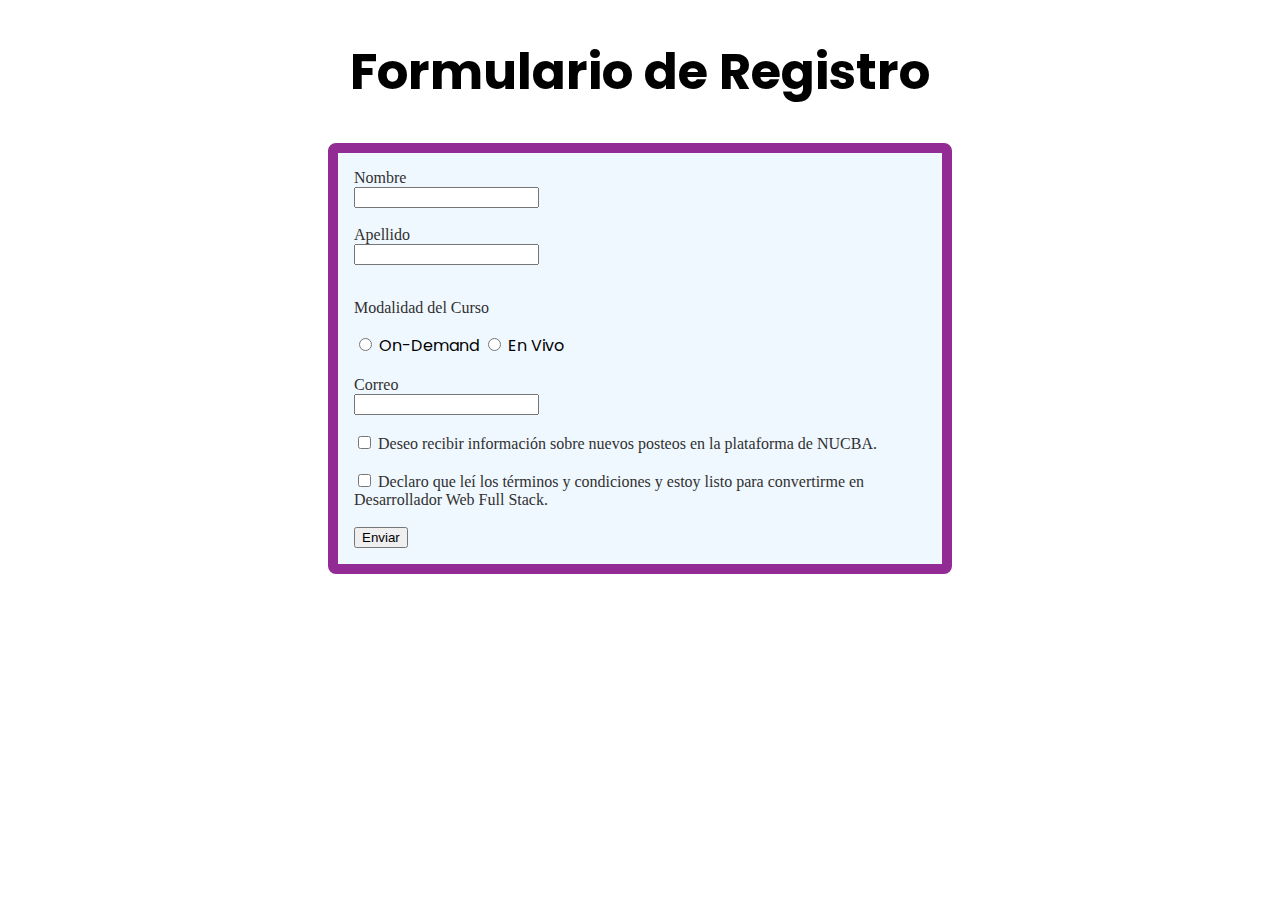
==== index.html @ cceb01b8 "order" ====
<!DOCTYPE html>
<html lang="en">
<head>
    <meta charset="UTF-8">
    <meta http-equiv="X-UA-Compatible" content="IE=edge">
    <meta name="viewport" content="width=device-width, initial-scale=1.0">
    <link rel="stylesheet" href="style.css" />
    <link rel="preconnect" href="https://fonts.googleapis.com"><link rel="preconnect" href="https://fonts.gstatic.com" crossorigin><link href="https://fonts.googleapis.com/css2?family=Poppins&display=swap" rel="stylesheet">
    <title>Document</title>
</head>
<body>
    <section> 
            <h1>Formulario de Registro</h1>
            <div class="overflow-box my hidden">
                <label class="hola" for="nombre">Nombre </label>
                <br />
                <input type="text" id="nombre" />
            <br />
            <br />
                <label class="hola" for="apellido">Apellido </label>
                <br>
                <input type="text" id="apellido" />  
            <br />
            <br />
                    <p class="hola"> Modalidad del Curso</p>
                <input type="radio" id="ondemand" name="modo"/> 
                <label class="modalidad" for="ondemand">On-Demand </label>

                <input type="radio" id="en vivo" name="modo"/> 
                <label class="modalidad" for="en vivo">En Vivo </label>
            <br />
            <br />
                <label class="hola" for="email">Correo </label>
                <br>
                <input type="email" id="email" />
            <br />
            <br />
                <input type="checkbox" id="info"/>
                <label class="hola" for="info">Deseo recibir información sobre nuevos posteos en la plataforma de NUCBA.</label>
            <br />
            <br />
                <input type="checkbox" id="info"/>
                <label class="hola" for="info">Declaro que leí los términos y condiciones y estoy listo para convertirme en Desarrollador Web Full Stack.</label>
            <br />
            <br />
            <input type="submit" value="Enviar"/> 
        </div>
    </section>
</body>
</html>
---- style.css ----
* {

    padding: 10rem, 10rem, 10rem, 10rem;
    margin: 10rem, 10rem, 10rem, 10rem;;
}

h1 {
    text-align: center;
    font-size: 50px;
    font-family: 'poppins';
}

.overflow-box {
    max-width: 100%;
    border: 10px solid #922B94;
    background-color: aliceblue;
    border-radius: 0.5rem;

    padding: 1rem;
}

.my {
    margin: 1rem 20rem 3rem 20rem;
}

.hola {
    color: rgb(48, 48, 48);
    font-family: 'poppins medium';
}

.modalidad {
    font-family: 'poppins';
    accent-color: #ff0000;
}

.modalidad:hover {
    color:#590b5a;
}
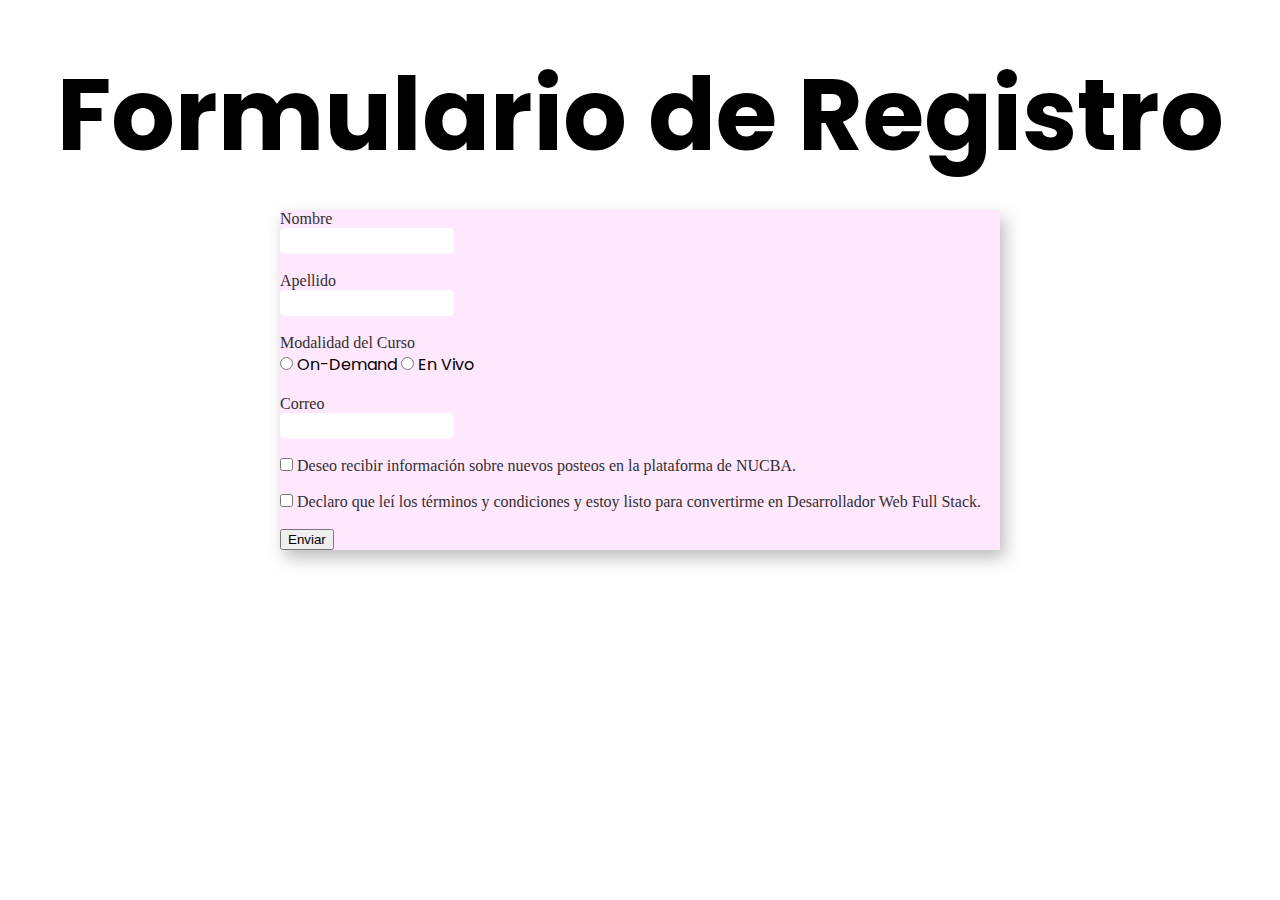
==== commit 4ce1bd99: "adittion" ====
--- a/index.html
+++ b/index.html
@@ -9,17 +9,19 @@
     <title>Document</title>
 </head>
 <body>
-    <section> 
+    <section>
+        <div id=register-title>
             <h1>Formulario de Registro</h1>
-            <div class="overflow-box my hidden">
+        </div>
+            <form class="overflow-box form">
                 <label class="hola" for="nombre">Nombre </label>
                 <br />
-                <input type="text" id="nombre" />
+                <input type="text" id="nombre" class="my"/>
             <br />
             <br />
                 <label class="hola" for="apellido">Apellido </label>
                 <br>
-                <input type="text" id="apellido" />  
+                <input type="text" id="apellido" class="my"/>  
             <br />
             <br />
                     <p class="hola"> Modalidad del Curso</p>
@@ -32,7 +34,7 @@
             <br />
                 <label class="hola" for="email">Correo </label>
                 <br>
-                <input type="email" id="email" />
+                <input type="email" id="email" class="my"/>
             <br />
             <br />
                 <input type="checkbox" id="info"/>
@@ -44,7 +46,7 @@
             <br />
             <br />
             <input type="submit" value="Enviar"/> 
-        </div>
+        </form>
     </section>
 </body>
 </html>--- a/style.css
+++ b/style.css
@@ -1,26 +1,38 @@
 * {
-
-    padding: 10rem, 10rem, 10rem, 10rem;
-    margin: 10rem, 10rem, 10rem, 10rem;;
+    padding: auto;
+    margin: auto;
 }
 
-h1 {
+#register-title {
     text-align: center;
     font-size: 50px;
     font-family: 'poppins';
+    margin: 40px auto 20px auto;
+}
+
+.form {
+    display: block;
+    margin-top: border-box;
+    margin: auto;
+    flex-wrap: wrap;
+    align-items: flex-start;
+    align-content: flex-start;
 }
 
 .overflow-box {
     max-width: 100%;
-    border: 10px solid #922B94;
-    background-color: aliceblue;
-    border-radius: 0.5rem;
-
-    padding: 1rem;
+    background-color: rgb(255, 231, 253);
+    width: 45rem;
+    box-shadow:
+    0.3em 0.5em 1em rgba(41, 41, 41, 0.3);
 }
 
 .my {
-    margin: 1rem 20rem 3rem 20rem;
+    margin: auto;
+    padding: 5px;
+    border-radius: 5px;
+    border: none;
+    font-family: 'Poppins light';
 }
 
 .hola {
@@ -30,7 +42,7 @@
 
 .modalidad {
     font-family: 'poppins';
-    accent-color: #ff0000;
+    accent-color: #ff0
 }
 
 .modalidad:hover {
